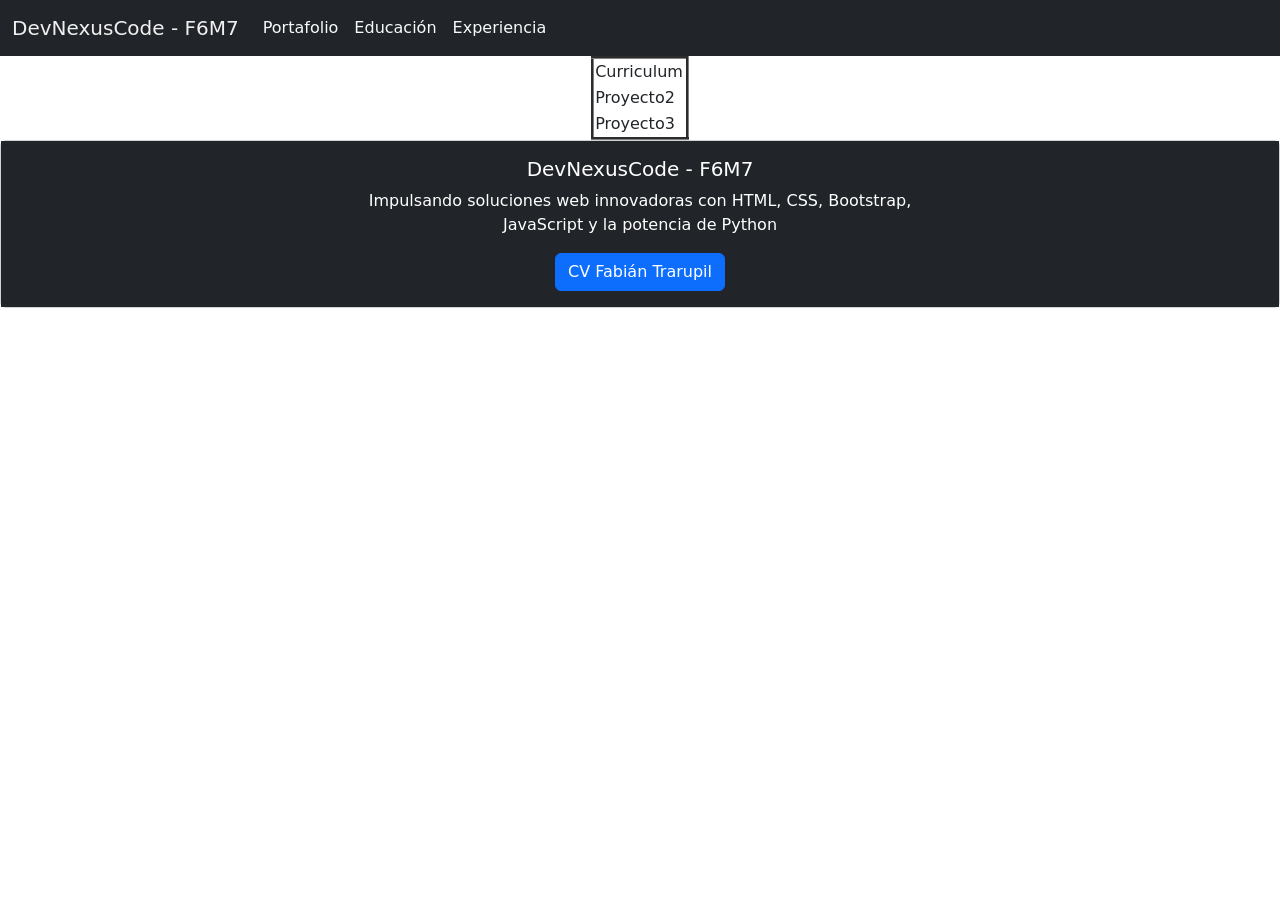
==== portafolio.html @ eeb939bd "Web" ====
<!DOCTYPE html>
<html lang="en">

<head>
    <meta charset="UTF-8">
    <meta name="viewport" content="width=device-width, initial-scale=1.0">
    <link rel="icon" href="Desafio Latam.jpg">
    <link href="https://cdn.jsdelivr.net/npm/bootstrap@5.3.3/dist/css/bootstrap.min.css" rel="stylesheet"
        integrity="sha384-QWTKZyjpPEjISv5WaRU9OFeRpok6YctnYmDr5pNlyT2bRjXh0JMhjY6hW+ALEwIH" crossorigin="anonymous">
    <title>Portafolio Proyectos</title>
</head>

<body>
    <center>
        <header>
            <nav class="navbar navbar-expand-lg navbar-light bg-dark" style="color: #1E1E1E ;">
                <div class="container-fluid">
                    <a class="navbar-brand" href="#" style="color: #F0F0F0 ;">DevNexusCode - F6M7</a>
                    <button class="navbar-toggler" type="button" data-bs-toggle="collapse"
                        data-bs-target="#navbarScroll" aria-controls="navbarScroll" aria-expanded="false"
                        aria-label="Toggle navigation">
                        <span class="navbar-toggler-icon"></span>
                    </button>
                    <div class="collapse navbar-collapse" id="navbarScroll">
                        <ul class="navbar-nav me-auto my-2 my-lg-0 navbar-nav-scroll"
                            style="--bs-scroll-height: 100px;">
                            <li class="nav-item">
                                <a class="nav-link active text-light " aria-current="page"
                                    href="portafolio.html">Portafolio</a>
                            </li>
                            <li class="nav-item">
                                <a class="nav-link active text-light " href="#">Educación</a>
                            </li>
                            <li class="nav-item">
                                <a class="nav-link active text-light " href="#">Experiencia</a>
                            </li>
                        </ul>
                    </div>
                </div>
            </nav>
        </header>
        <main>
            <table border="3">
                <tr>
                    <td>Curriculum</td>
                    <td><img src="Curriculum.jpg" alt=""></td>
                </tr>
                <tr>
                    <td>Proyecto2</td>
                    <td></td>
                </tr>
                <tr>
                    <td>Proyecto3</td>
                    <td></td>
                </tr>
            </table>
        </main>
        <footer>
            <footer>
                <div class="card text-center">
                    <div class="card-body bg-primary text-white bg-dark">
                        <h5 class="card-title">DevNexusCode - F6M7</h5>
                        <p class="card-text">Impulsando soluciones web innovadoras con HTML, CSS, Bootstrap, <br>
                            JavaScript y la potencia de Python</p>
                        <a href="Index.html" class="btn btn-primary">CV Fabián Trarupil</a>
                    </div>
                </div>
            </footer>
    </center>
</body>

</html>
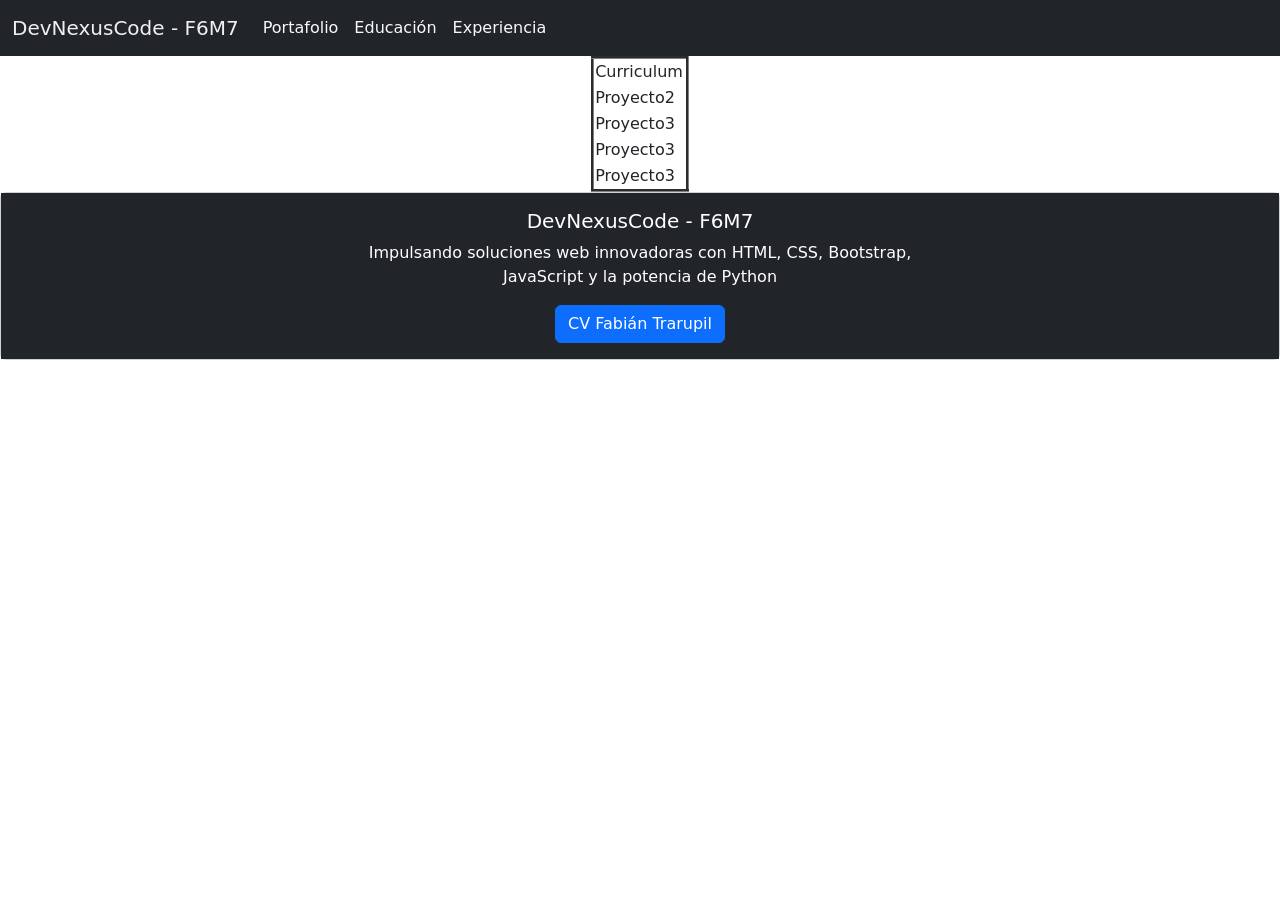
==== commit 4718c82c: "Subiendo Fotos a Portafolio" ====
--- a/portafolio.html
+++ b/portafolio.html
@@ -53,6 +53,14 @@
                     <td>Proyecto3</td>
                     <td></td>
                 </tr>
+                <tr>
+                    <td>Proyecto3</td>
+                    <td></td>
+                </tr>
+                <tr>
+                    <td>Proyecto3</td>
+                    <td></td>
+                </tr>
             </table>
         </main>
         <footer>
@@ -62,7 +70,7 @@
                         <h5 class="card-title">DevNexusCode - F6M7</h5>
                         <p class="card-text">Impulsando soluciones web innovadoras con HTML, CSS, Bootstrap, <br>
                             JavaScript y la potencia de Python</p>
-                        <a href="Index.html" class="btn btn-primary">CV Fabián Trarupil</a>
+                        <a href="index.html" class="btn btn-primary">CV Fabián Trarupil</a>
                     </div>
                 </div>
             </footer>
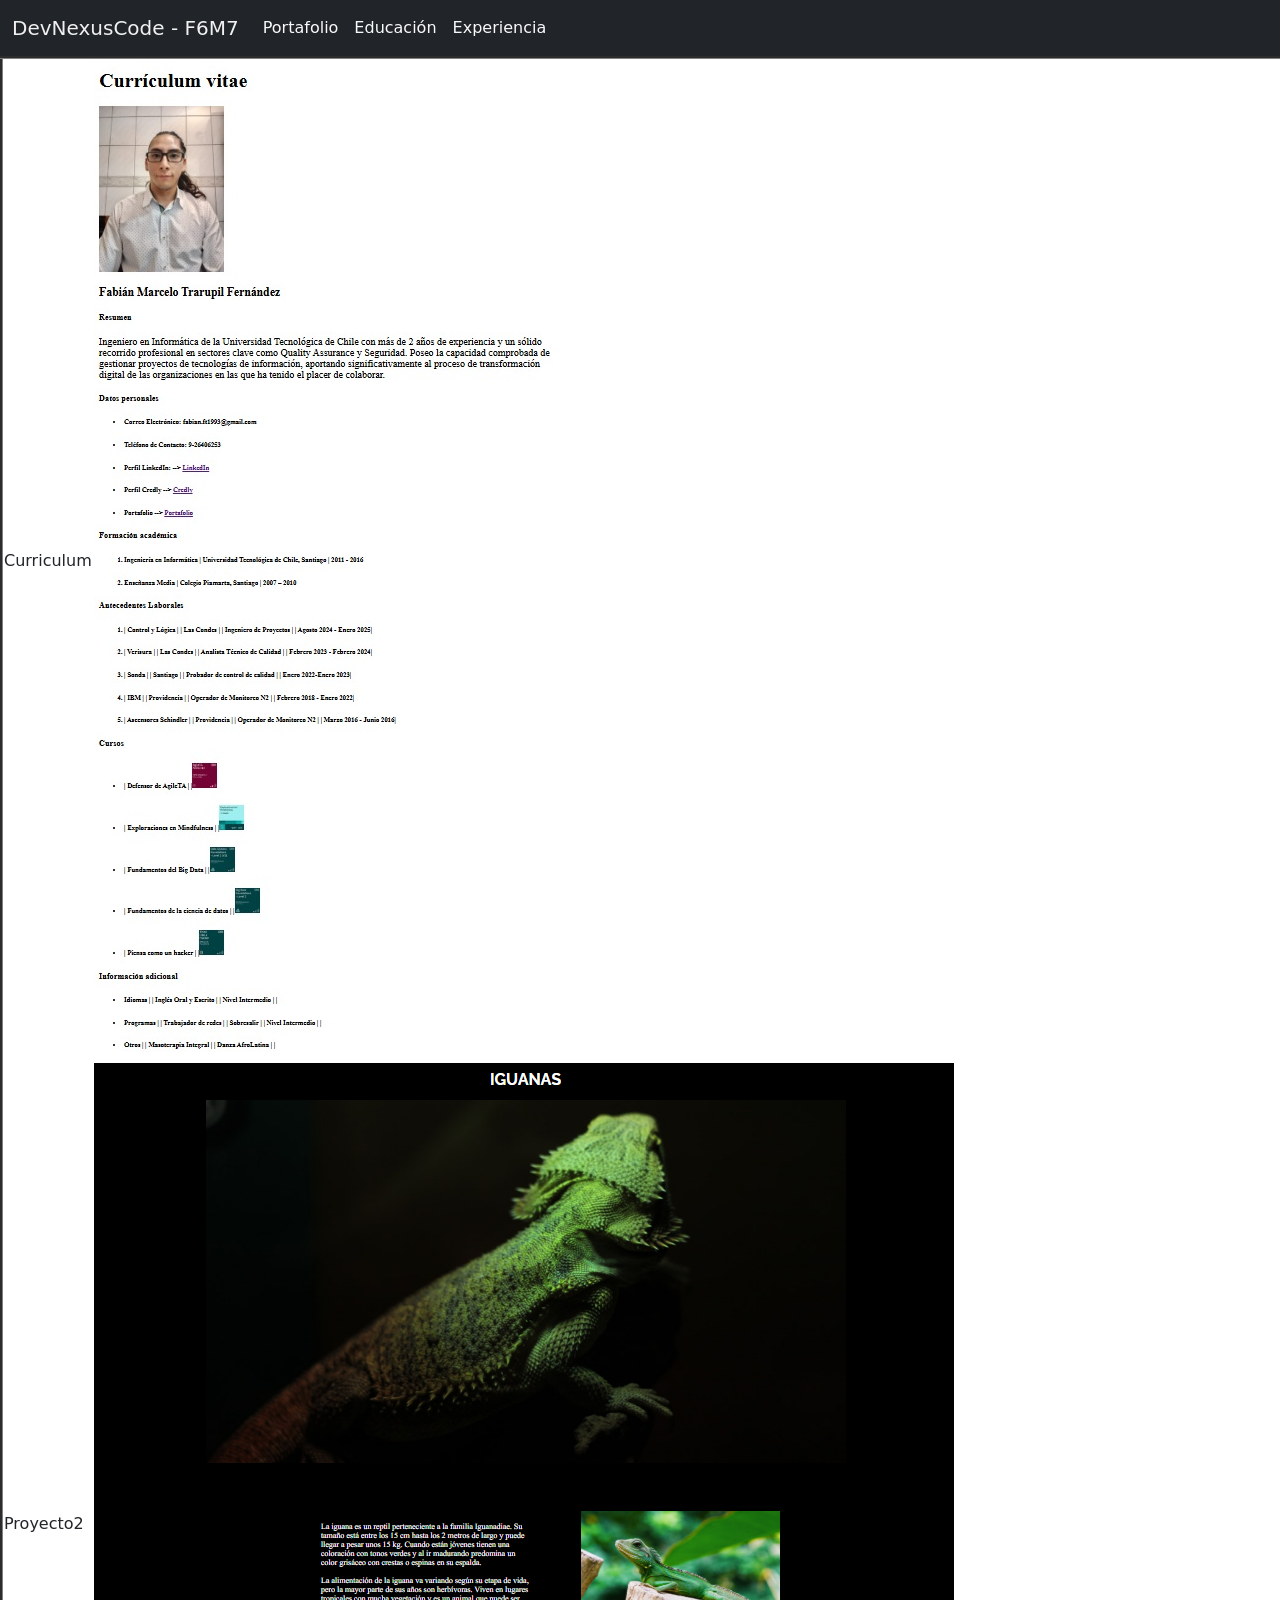
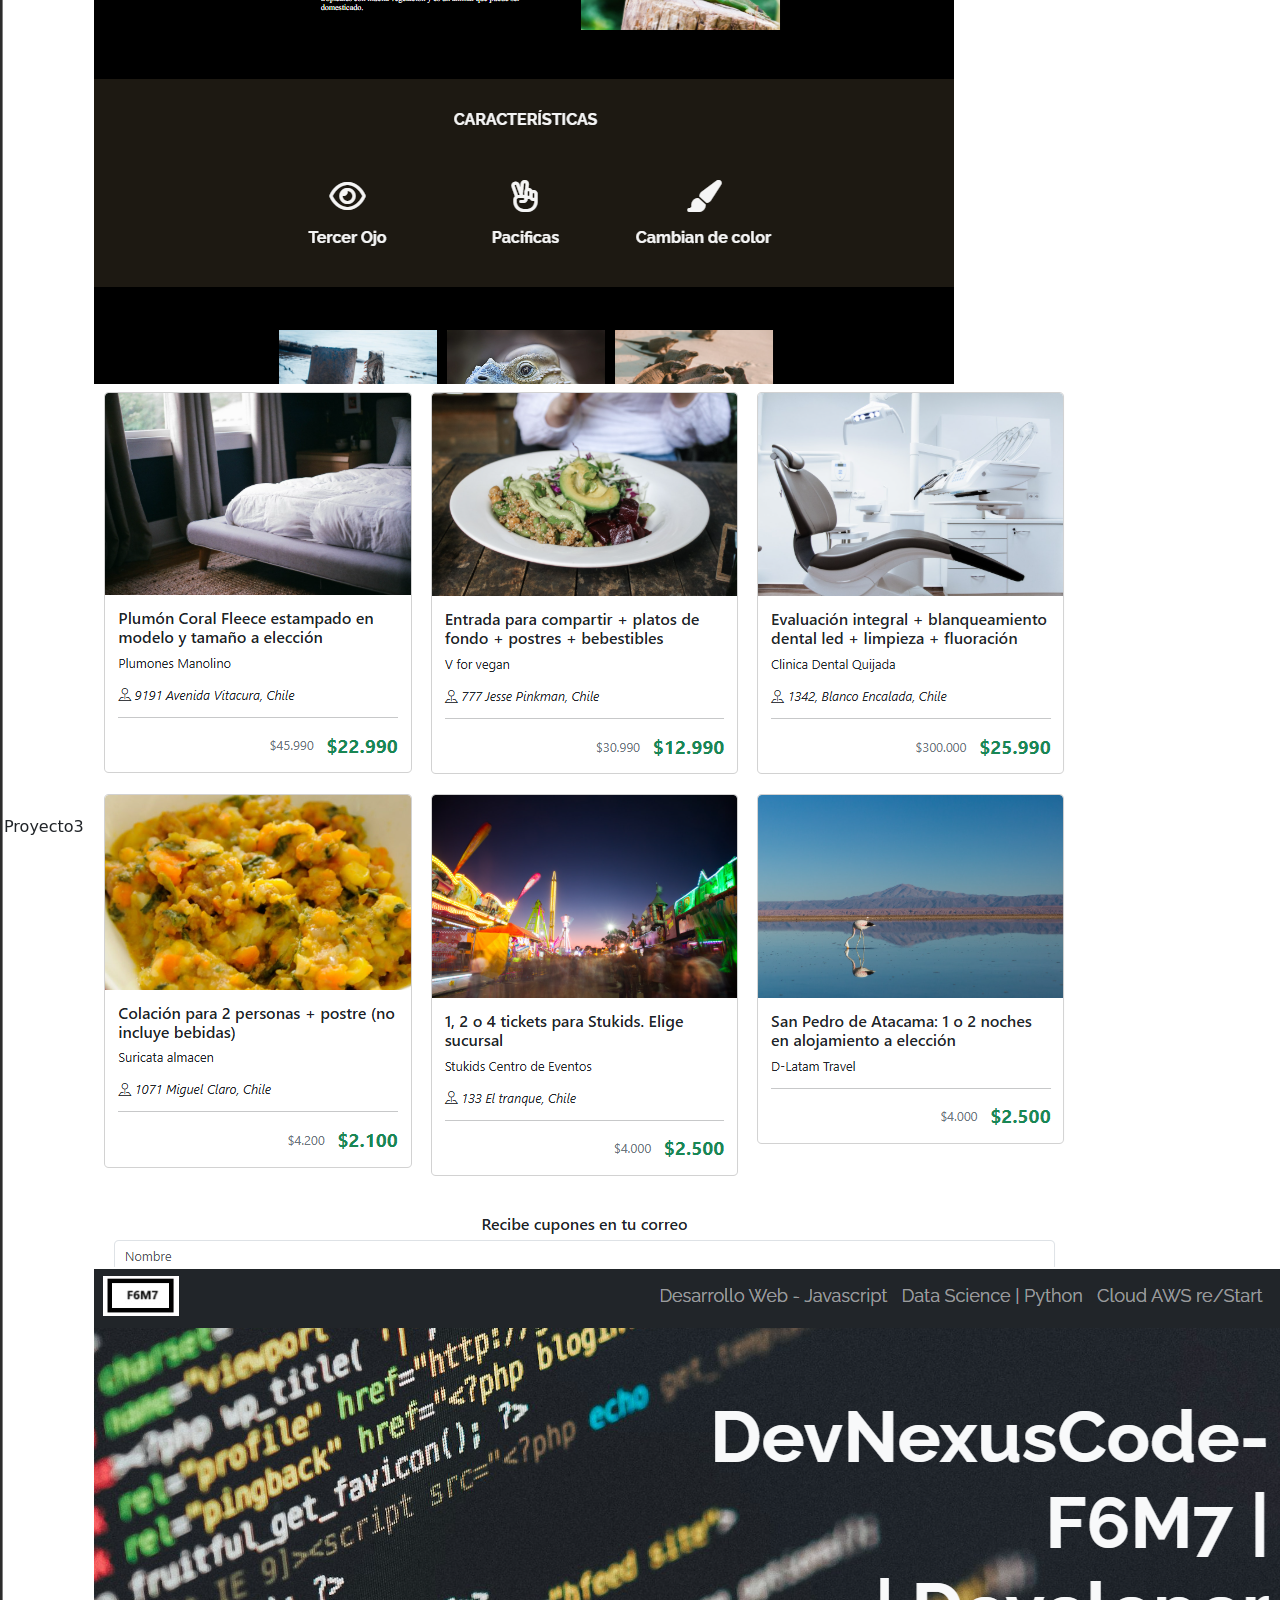
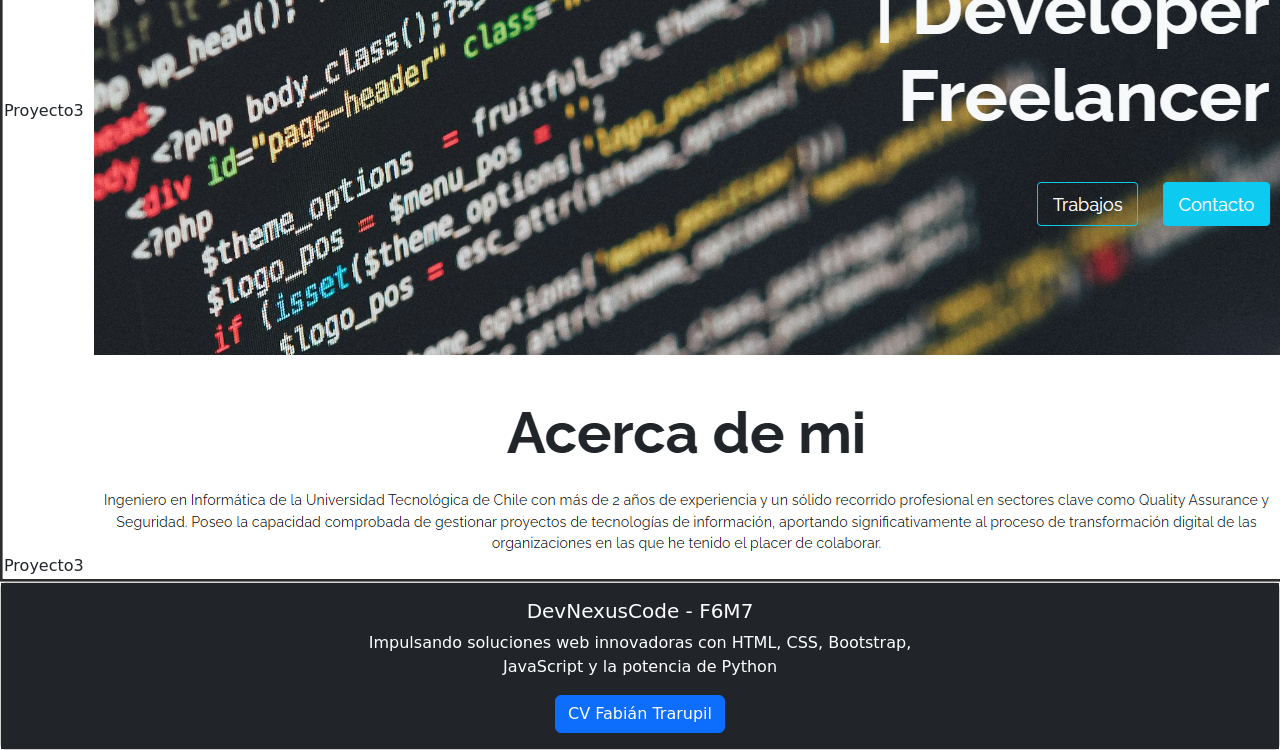
==== commit 720ff819: "actualizando imagenes" ====
--- a/portafolio.html
+++ b/portafolio.html
@@ -43,19 +43,19 @@
             <table border="3">
                 <tr>
                     <td>Curriculum</td>
-                    <td><img src="Curriculum.jpg" alt=""></td>
+                    <td><img src="Assets/img/Curriculum.jpg" alt=""></td>
                 </tr>
                 <tr>
                     <td>Proyecto2</td>
-                    <td></td>
+                    <td><img src="Assets/img/desafio2.png" alt=""></td>
                 </tr>
                 <tr>
                     <td>Proyecto3</td>
-                    <td></td>
+                    <td><img src="Assets/img/desafio3.png" alt=""></td>
                 </tr>
                 <tr>
                     <td>Proyecto3</td>
-                    <td></td>
+                    <td><img src="Assets/img/Quinro.png" alt=""></td>
                 </tr>
                 <tr>
                     <td>Proyecto3</td>
